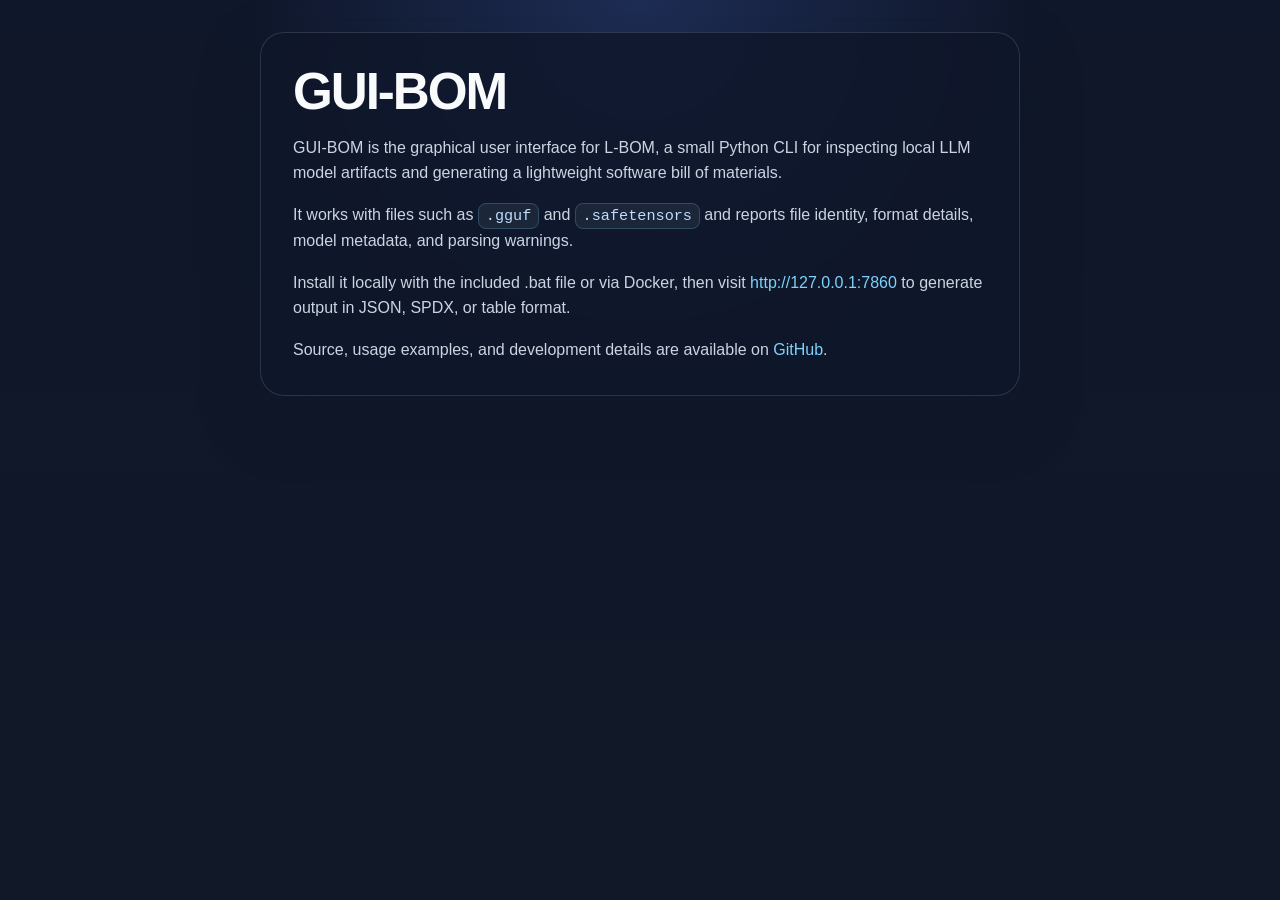
==== index.html @ 9bee48d1 "Feat: configured for deployment to huggingface.co space." ====
<!doctype html>
<html>
	<head>
		<meta charset="utf-8" />
		<meta name="viewport" content="width=device-width" />
		<title>L-BOM: Lightweight Model SBOM</title>
		<link rel="stylesheet" href="style.css" />
	</head>
	<body>
		<div class="card">
			<h1>GUI-BOM</h1>
			<p>GUI-BOM is the graphical user interface for L-BOM, a small Python CLI for inspecting local LLM model artifacts and generating a lightweight software bill of materials.</p>
			<p>It works with files such as <code>.gguf</code> and <code>.safetensors</code> and reports file identity, format details, model metadata, and parsing warnings.</p>
			<p>Install it locally with the included .bat file or via Docker, then visit <a href="http://127.0.0.1:7860" target="_blank">http://127.0.0.1:7860</a> to generate output in JSON, SPDX, or table format.</p>
			<p>Source, usage examples, and development details are available on <a href="https://github.com/CHKDSKLabs/gui-bom" target="_blank" rel="noreferrer">GitHub</a>.</p>
		</div>
	</body>
</html>
---- style.css ----
html {
	color-scheme: light;
}

body {
	margin: 0;
	min-height: 100vh;
	padding: 32px 20px;
	font-family: -apple-system, BlinkMacSystemFont, "Segoe UI", Arial, sans-serif;
	line-height: 1.6;
	color: #dbe4f0;
	background:
		radial-gradient(circle at top, rgba(78, 115, 223, 0.24), transparent 36%),
		linear-gradient(180deg, #0f172a 0%, #111827 100%);
	box-sizing: border-box;
}

*,
*::before,
*::after {
	box-sizing: inherit;
}

.card {
	max-width: 760px;
	margin: 0 auto;
	padding: 32px;
	border: 1px solid rgba(148, 163, 184, 0.22);
	border-radius: 24px;
	background: rgba(15, 23, 42, 0.82);
	box-shadow: 0 24px 60px rgba(15, 23, 42, 0.35);
	backdrop-filter: blur(10px);
}

h1 {
	margin: 0 0 16px;
	font-size: clamp(2rem, 5vw, 3.2rem);
	line-height: 1.05;
	letter-spacing: -0.04em;
	color: #f8fafc;
}

p {
	margin: 0 0 16px;
	font-size: 1rem;
	color: #cbd5e1;
}

.card p:last-child {
	margin-bottom: 0;
}

code {
	padding: 0.2em 0.45em;
	border: 1px solid rgba(125, 211, 252, 0.22);
	border-radius: 8px;
	font-family: Consolas, "SFMono-Regular", "Courier New", monospace;
	font-size: 0.95em;
	color: #bfdbfe;
	background: rgba(30, 41, 59, 0.9);
}

a {
	color: #7dd3fc;
	text-decoration: none;
}

a:hover,
a:focus-visible {
	color: #bae6fd;
	text-decoration: underline;
}

@media (max-width: 640px) {
	body {
		padding: 16px;
	}

	.card {
		padding: 24px 20px;
		border-radius: 20px;
	}
}
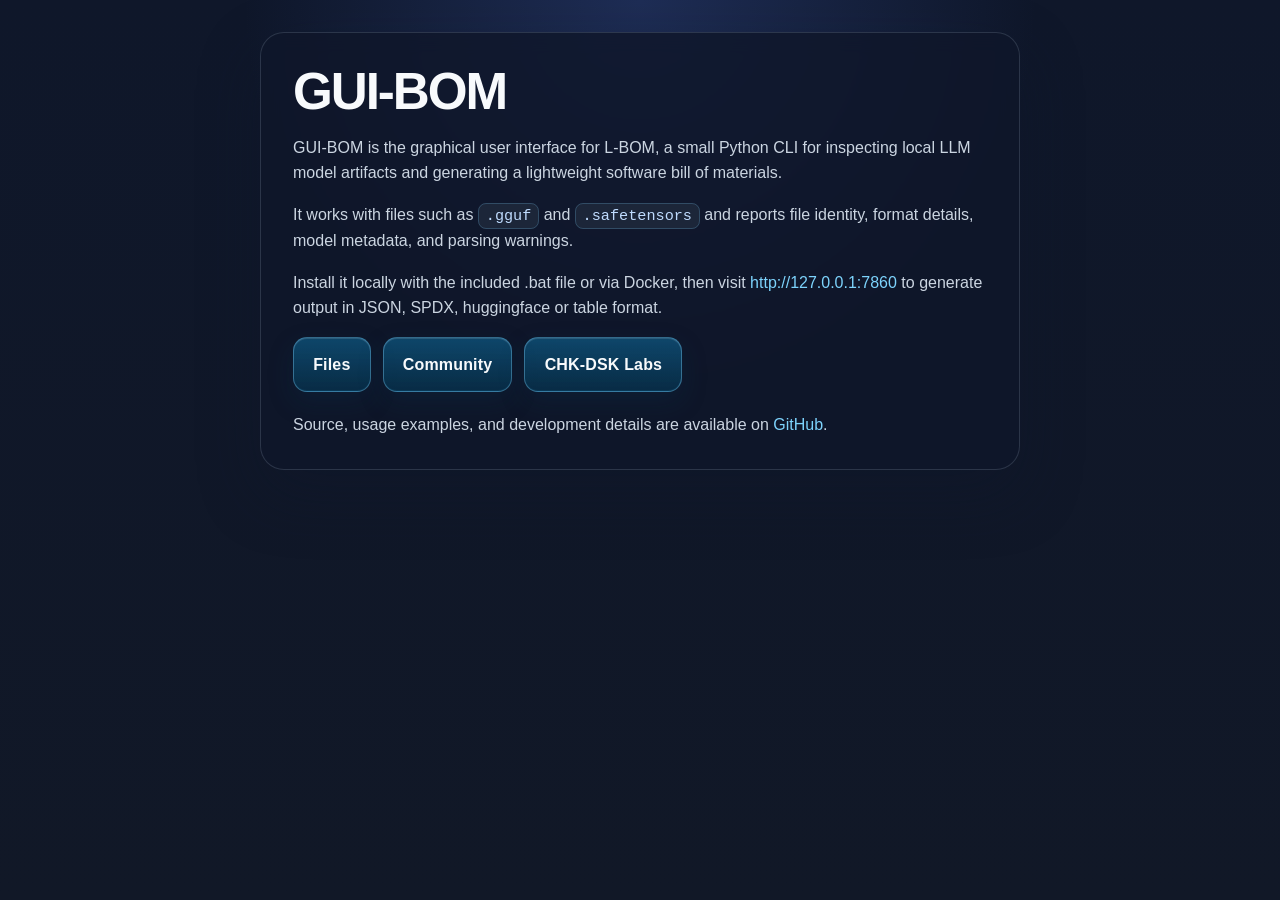
==== commit f05d8cf6: "Feat: Added huggingface readme.md format to match l-bom v0.2.0" ====
--- a/index.html
+++ b/index.html
@@ -3,7 +3,7 @@
 	<head>
 		<meta charset="utf-8" />
 		<meta name="viewport" content="width=device-width" />
-		<title>L-BOM: Lightweight Model SBOM</title>
+		<title>GUI-BOM: L-BOM GUI Wrapper</title>
 		<link rel="stylesheet" href="style.css" />
 	</head>
 	<body>
@@ -11,7 +11,12 @@
 			<h1>GUI-BOM</h1>
 			<p>GUI-BOM is the graphical user interface for L-BOM, a small Python CLI for inspecting local LLM model artifacts and generating a lightweight software bill of materials.</p>
 			<p>It works with files such as <code>.gguf</code> and <code>.safetensors</code> and reports file identity, format details, model metadata, and parsing warnings.</p>
-			<p>Install it locally with the included .bat file or via Docker, then visit <a href="http://127.0.0.1:7860" target="_blank">http://127.0.0.1:7860</a> to generate output in JSON, SPDX, or table format.</p>
+			<p>Install it locally with the included .bat file or via Docker, then visit <a href="http://127.0.0.1:7860" target="_blank">http://127.0.0.1:7860</a> to generate output in JSON, SPDX, huggingface or table format.</p>
+			<div class="link-grid" aria-label="Project links">
+				<a class="link-chip" href="https://huggingface.co/spaces/CHK-DSK-Labs/gui-bom/tree/main" target="_blank" rel="noreferrer">Files</a>
+				<a class="link-chip" href="https://huggingface.co/spaces/CHK-DSK-Labs/gui-bom/discussions" target="_blank" rel="noreferrer">Community</a>
+				<a class="link-chip" href="https://huggingface.co/CHK-DSK-Labs" target="_blank" rel="noreferrer">CHK-DSK Labs</a>
+			</div>
 			<p>Source, usage examples, and development details are available on <a href="https://github.com/CHKDSKLabs/gui-bom" target="_blank" rel="noreferrer">GitHub</a>.</p>
 		</div>
 	</body>
--- a/style.css
+++ b/style.css
@@ -46,6 +46,48 @@
 	color: #cbd5e1;
 }
 
+.link-grid {
+	display: flex;
+	flex-wrap: wrap;
+	gap: 12px;
+	margin: 8px 0 20px;
+}
+
+.link-chip {
+	display: inline-flex;
+	align-items: center;
+	justify-content: center;
+	min-height: 48px;
+	padding: 0.85rem 1.2rem;
+	border: 1px solid rgba(125, 211, 252, 0.38);
+	border-radius: 14px;
+	font-weight: 600;
+	letter-spacing: 0.01em;
+	color: #f8fafc;
+	background: linear-gradient(180deg, rgba(14, 165, 233, 0.34), rgba(8, 47, 73, 0.88));
+	box-shadow:
+		0 10px 24px rgba(8, 47, 73, 0.32),
+		inset 0 1px 0 rgba(255, 255, 255, 0.12),
+		inset 0 -1px 0 rgba(12, 74, 110, 0.4);
+	transition: background-color 160ms ease, border-color 160ms ease, color 160ms ease, transform 160ms ease;
+}
+
+.link-chip:hover,
+.link-chip:focus-visible {
+	border-color: rgba(186, 230, 253, 0.65);
+	background: linear-gradient(180deg, rgba(56, 189, 248, 0.46), rgba(12, 74, 110, 0.95));
+	color: #f8fafc;
+	text-decoration: none;
+	transform: translateY(-2px);
+}
+
+.link-chip:active {
+	transform: translateY(0);
+	box-shadow:
+		0 6px 14px rgba(8, 47, 73, 0.28),
+		inset 0 1px 0 rgba(255, 255, 255, 0.08);
+}
+
 .card p:last-child {
 	margin-bottom: 0;
 }
@@ -80,4 +122,12 @@
 		padding: 24px 20px;
 		border-radius: 20px;
 	}
+
+	.link-grid {
+		gap: 10px;
+	}
+
+	.link-chip {
+		width: 100%;
+	}
 }
